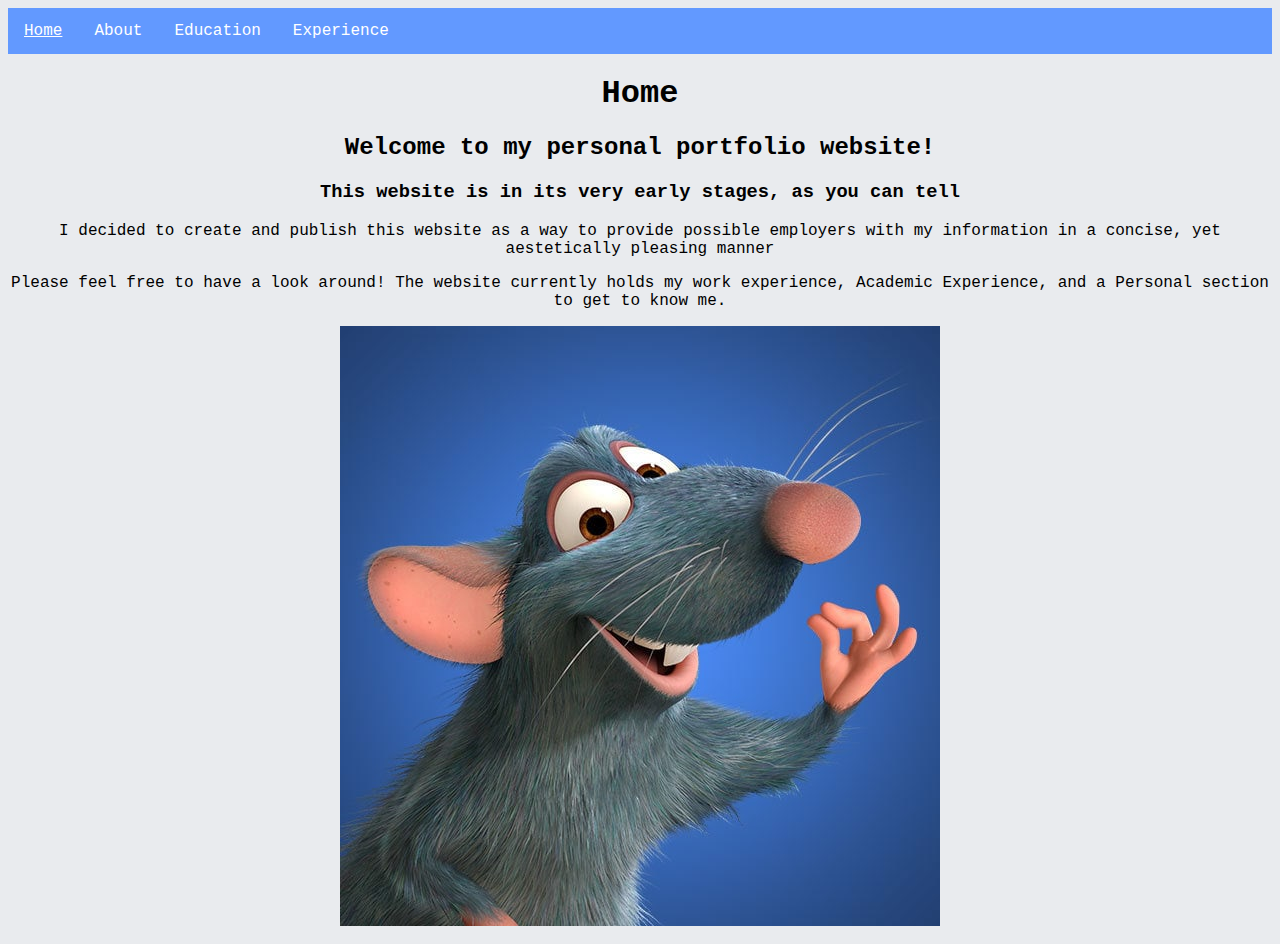
==== index.html @ 3069e92f "Update index.html" ====
<!DOCTYPE html>
<html>

<head>
    <meta charset="utf-8" />
    <title>Taylor Danielewski</title>
    <link rel="stylesheet" href="index.css" />
</head>

<header>
    <header>
        <div id="header">
            <ul id="toolbar">
                <li><a class="toolbarText" href="/"><u>Home</u></a></li>
                <li><a class="toolbarText" href="About">About</a></li>
                <li><a class="toolbarText" href="Education">Education</a></li>
                <li><a class="toolbarText" href="Experience">Experience</a></li>
            </ul>
        </div>
    </header>

</header>

<body>
<h1>Home</h1>
<h2>Welcome to my personal portfolio website! </h2>
<h3>This website is in its very early stages, as you can tell</h3>
<p>I decided to create and publish this website as a way to provide possible employers with my information in a concise, yet aestetically pleasing manner</p>
<p>Please feel free to have a look around! The website currently holds my work experience, Academic Experience, and a Personal section to get to know me.</p>
<img src="images/remy.jpeg"/>
</body>

<footer>

</footer>

</html>
---- index.css ----
body{
    text-align: center;
}

html{
    background-color: #E9EBEE;
    font-family: "Lucida Console", Monaco, monospace;
}

ul {
    list-style-type: none;
    margin: 0;
    padding: 0;
    overflow: hidden;
    background-color: #6299ff;
  }
  
  li {
    float: left;
  }
  
  li a {
    display: block;
    color: white;
    text-align: center;
    padding: 14px 16px;
    text-decoration: none;
  }
  
  /* Change the link color to #111 (black) on hover */
  li a:hover {
    background-color: #111;
  }

  .active {
    background-color: #4CAF50;
  }
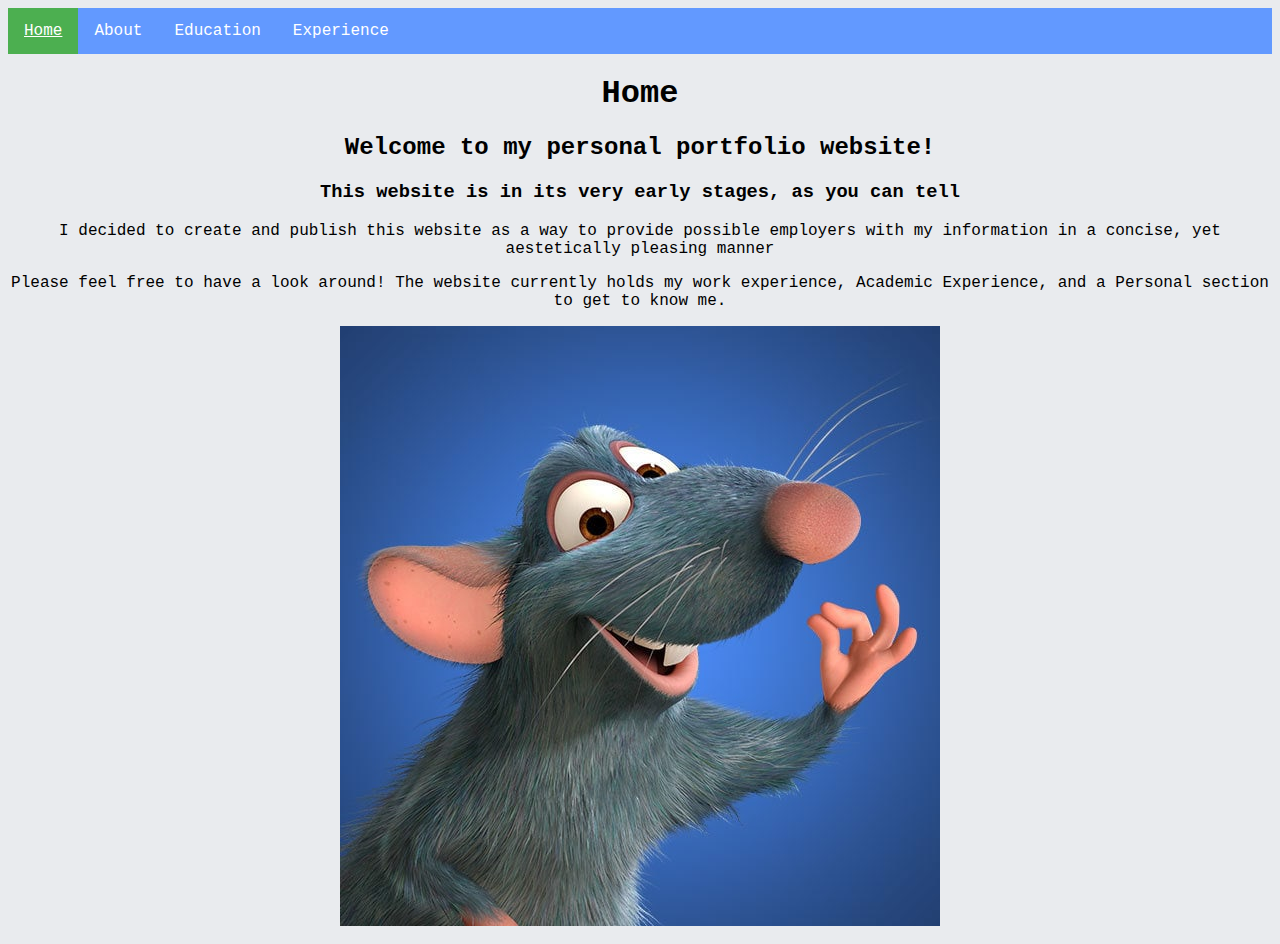
==== commit 18ed82f7: "Toolbar" ====
--- a/index.html
+++ b/index.html
@@ -7,27 +7,28 @@
     <link rel="stylesheet" href="index.css" />
 </head>
 
+
 <header>
-    <header>
-        <div id="header">
-            <ul id="toolbar">
-                <li><a class="toolbarText" href="/"><u>Home</u></a></li>
-                <li><a class="toolbarText" href="About">About</a></li>
-                <li><a class="toolbarText" href="Education">Education</a></li>
-                <li><a class="toolbarText" href="Experience">Experience</a></li>
-            </ul>
-        </div>
-    </header>
-
+    <div id="header">
+        <ul id="toolbar">
+            <li><a class="toolbarText active" href="/"><u>Home</u></a></li>
+            <li><a class="toolbarText" href="About">About</a></li>
+            <li><a class="toolbarText" href="Education">Education</a></li>
+            <li><a class="toolbarText" href="Experience">Experience</a></li>
+        </ul>
+    </div>
 </header>
 
+
 <body>
-<h1>Home</h1>
-<h2>Welcome to my personal portfolio website! </h2>
-<h3>This website is in its very early stages, as you can tell</h3>
-<p>I decided to create and publish this website as a way to provide possible employers with my information in a concise, yet aestetically pleasing manner</p>
-<p>Please feel free to have a look around! The website currently holds my work experience, Academic Experience, and a Personal section to get to know me.</p>
-<img src="images/remy.jpeg"/>
+    <h1>Home</h1>
+    <h2>Welcome to my personal portfolio website! </h2>
+    <h3>This website is in its very early stages, as you can tell</h3>
+    <p>I decided to create and publish this website as a way to provide possible employers with my information in a
+        concise, yet aestetically pleasing manner</p>
+    <p>Please feel free to have a look around! The website currently holds my work experience, Academic Experience, and
+        a Personal section to get to know me.</p>
+    <img src="images/remy.jpeg" />
 </body>
 
 <footer>
--- a/index.css
+++ b/index.css
@@ -1,6 +1,3 @@
-
-
-
 body{
     text-align: center;
 }
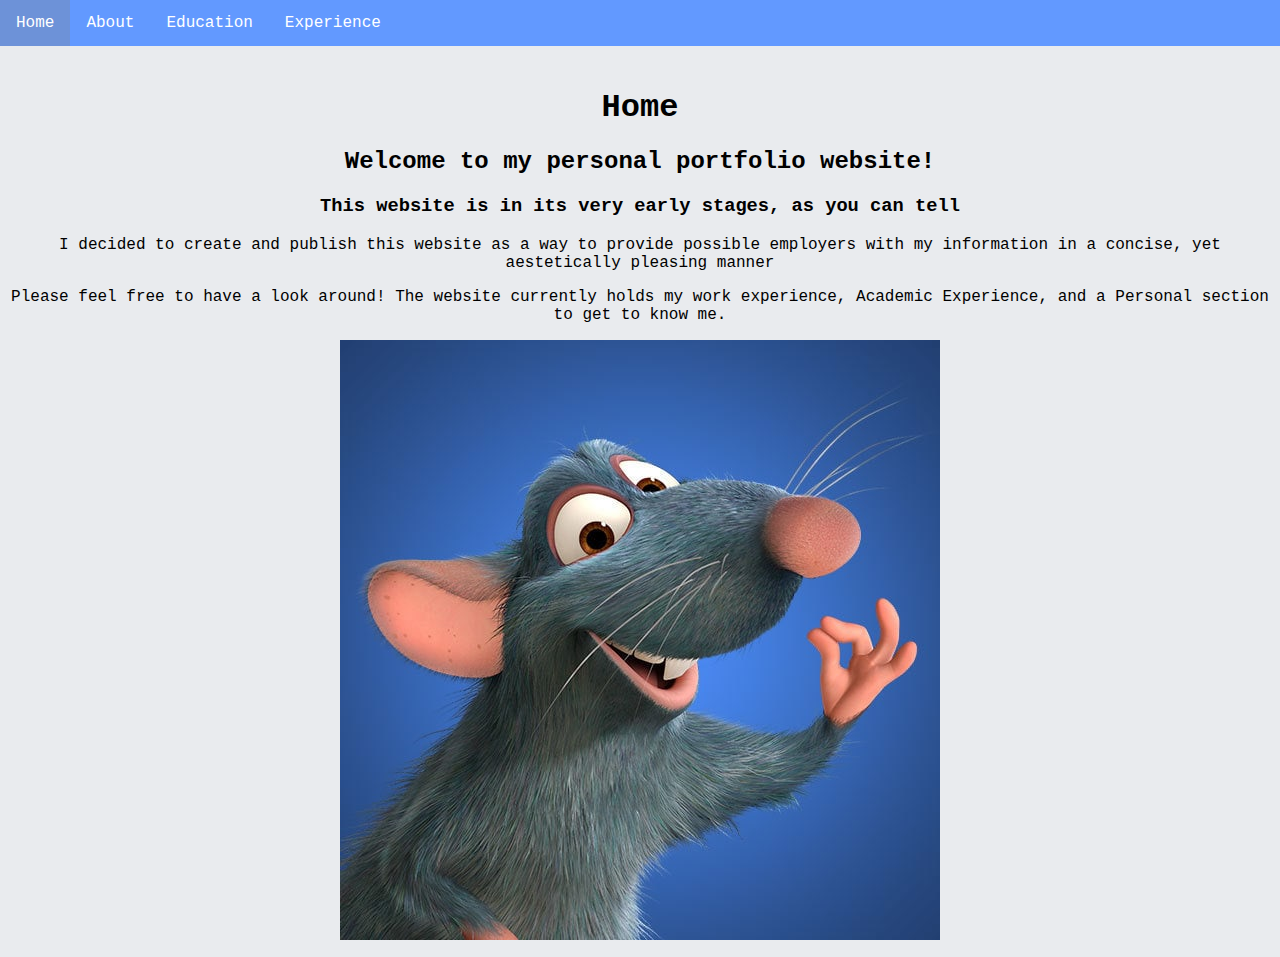
==== commit f37ad964: "Playing around with toolbar, changed coursework's <li> to <p>" ====
--- a/index.html
+++ b/index.html
@@ -10,8 +10,8 @@
 
 <header>
     <div id="header">
-        <ul id="toolbar">
-            <li><a class="toolbarText active" href="/"><u>Home</u></a></li>
+        <ul id="toolbar" class="header">
+            <li><a class="toolbarText active" href="/">Home</a></li>
             <li><a class="toolbarText" href="About">About</a></li>
             <li><a class="toolbarText" href="Education">Education</a></li>
             <li><a class="toolbarText" href="Experience">Experience</a></li>
--- a/index.css
+++ b/index.css
@@ -1,5 +1,6 @@
 body{
     text-align: center;
+    padding-top: 60px;
 }
 
 html{
@@ -13,6 +14,10 @@
     padding: 0;
     overflow: hidden;
     background-color: #6299ff;
+    position: absolute;
+    top: 0;
+    left: 0;
+    width: 100%;
   }
   
   li {
@@ -29,9 +34,9 @@
   
   /* Change the link color to #111 (black) on hover */
   li a:hover {
-    background-color: #111;
+    background-color: #6d92d8;
   }
 
   .active {
-    background-color: #4CAF50;
+    background-color: #8ab3ff;
   }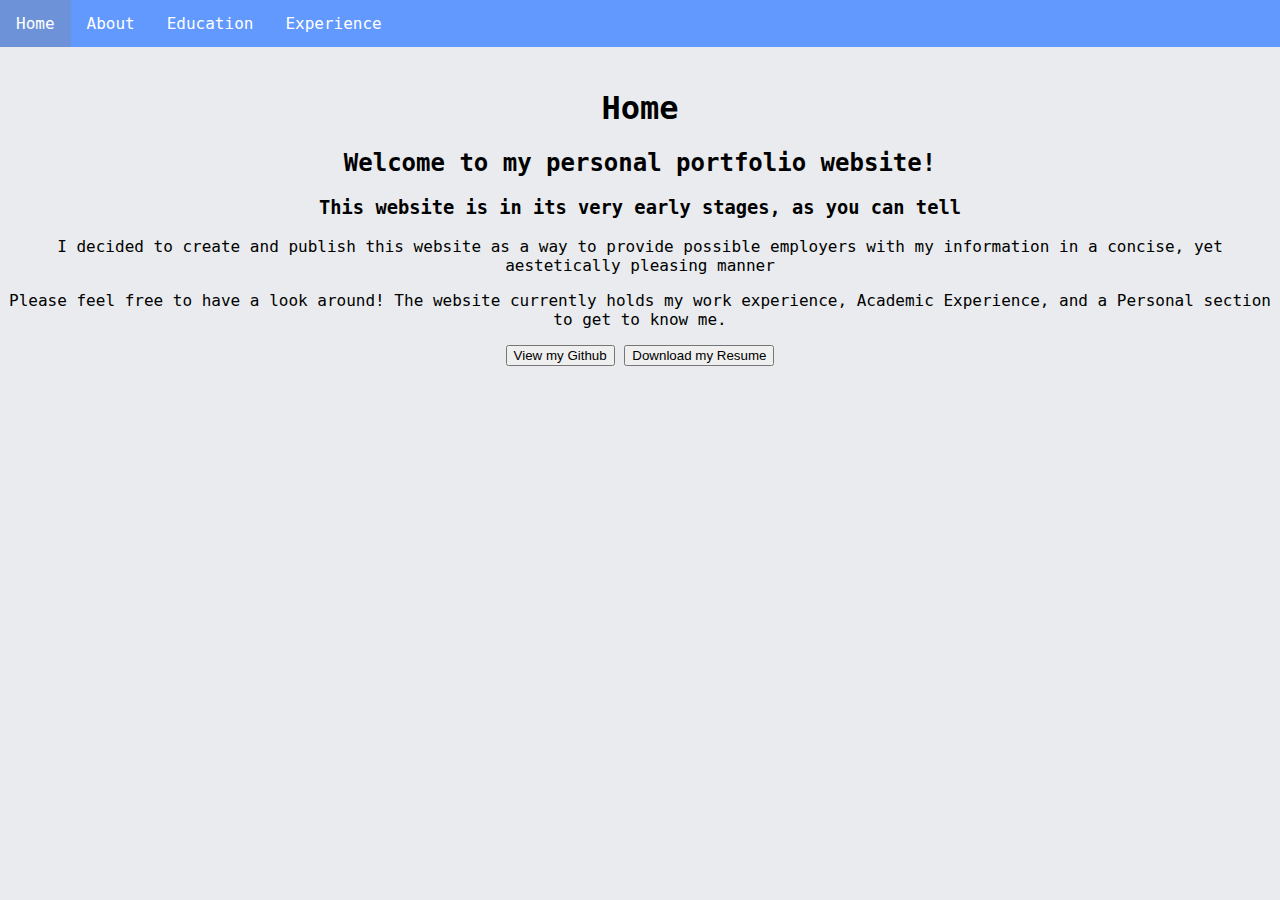
==== commit 52142e09: "Link to github and download resume" ====
--- a/index.html
+++ b/index.html
@@ -28,7 +28,10 @@
         concise, yet aestetically pleasing manner</p>
     <p>Please feel free to have a look around! The website currently holds my work experience, Academic Experience, and
         a Personal section to get to know me.</p>
-    <img src="images/remy.jpeg" />
+    <div>
+        <a href="https://github.com/danielewski" target="_blank"><button>View my Github</button></a>
+        <a href="files/Taylor Danielewski Resume.pdf" download="Taylor_Danielewski_Resume"><button>Download my Resume</button></a>
+    </div>
 </body>
 
 <footer>
